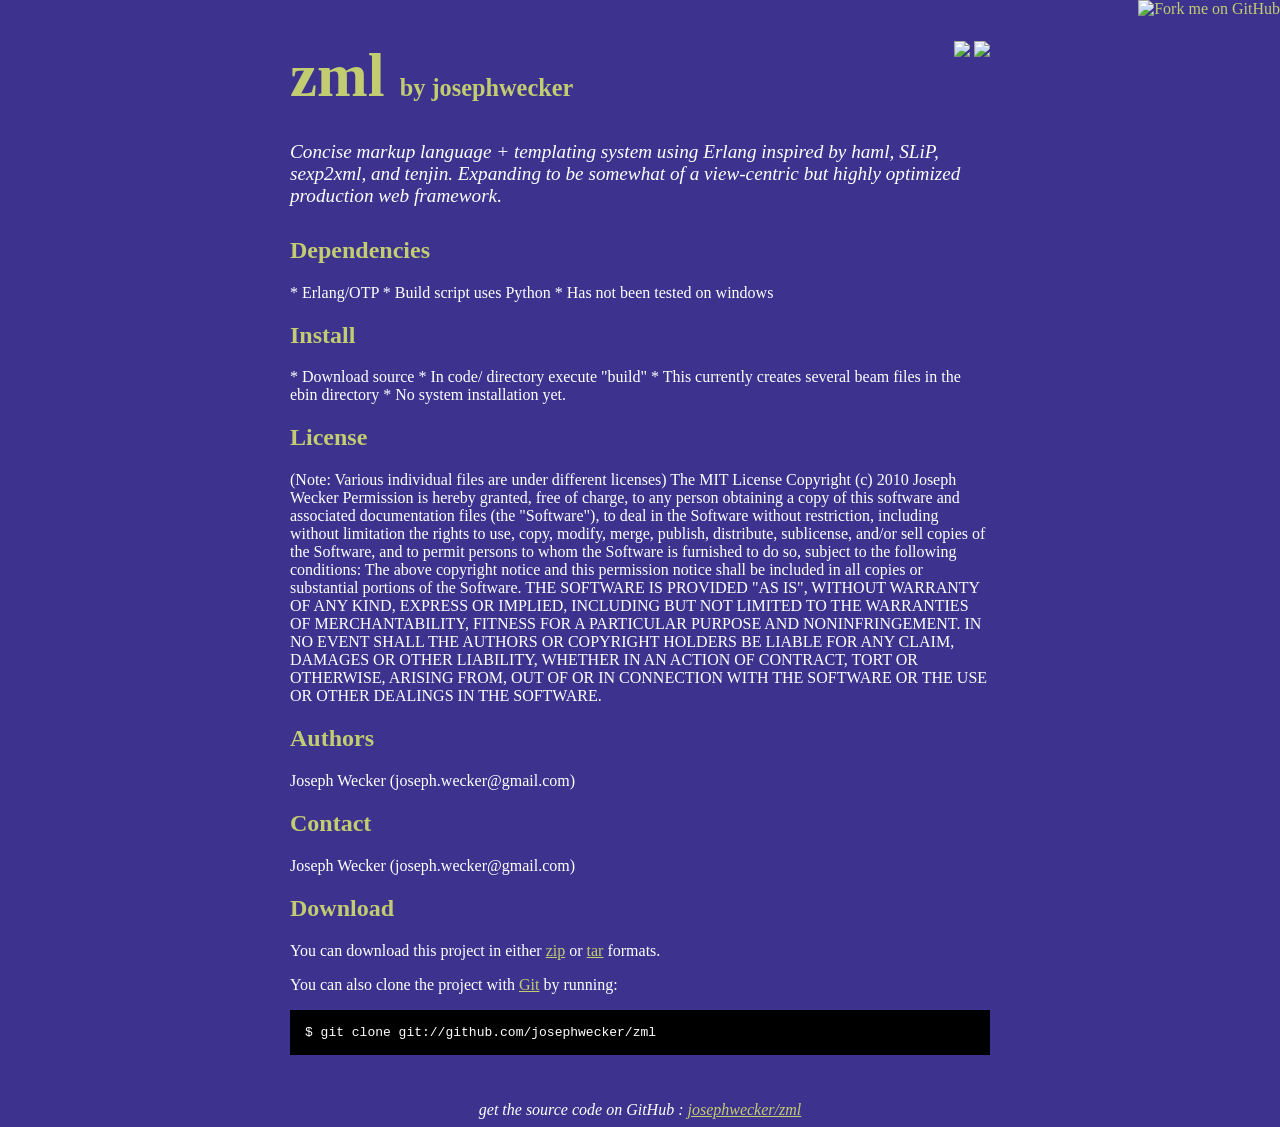
==== index.html @ f545b70f "github generated gh-pages branch" ====
<!DOCTYPE html PUBLIC "-//W3C//DTD XHTML 1.0 Strict//EN"
	"http://www.w3.org/TR/xhtml1/DTD/xhtml1-strict.dtd">

<html xmlns="http://www.w3.org/1999/xhtml" xml:lang="en" lang="en">
<head>
	<meta http-equiv="Content-Type" content="text/html; charset=utf-8"/>

	<title>josephwecker/zml @ GitHub</title>
	
	<style type="text/css">
		body {
  		margin-top: 1.0em;
  		background-color: #3d338e;
		  font-family: "Helvetica,Arial,FreeSans";
  		color: #ffffff;
    }
    #container {
      margin: 0 auto;
      width: 700px;
    }
		h1 { font-size: 3.8em; color: #c2cc71; margin-bottom: 3px; }
		h1 .small { font-size: 0.4em; }
		h1 a { text-decoration: none }
		h2 { font-size: 1.5em; color: #c2cc71; }
    h3 { text-align: center; color: #c2cc71; }
    a { color: #c2cc71; }
    .description { font-size: 1.2em; margin-bottom: 30px; margin-top: 30px; font-style: italic;}
    .download { float: right; }
		pre { background: #000; color: #fff; padding: 15px;}
    hr { border: 0; width: 80%; border-bottom: 1px solid #aaa}
    .footer { text-align:center; padding-top:30px; font-style: italic; }
	</style>
	
</head>

<body>
  <a href="http://github.com/josephwecker/zml"><img style="position: absolute; top: 0; right: 0; border: 0;" src="http://s3.amazonaws.com/github/ribbons/forkme_right_darkblue_121621.png" alt="Fork me on GitHub" /></a>

  <div id="container">

    <div class="download">
      <a href="http://github.com/josephwecker/zml/zipball/master">
        <img border="0" width="90" src="http://github.com/images/modules/download/zip.png"></a>
      <a href="http://github.com/josephwecker/zml/tarball/master">
        <img border="0" width="90" src="http://github.com/images/modules/download/tar.png"></a>
    </div>

    <h1><a href="http://github.com/josephwecker/zml">zml</a>
      <span class="small">by <a href="http://github.com/josephwecker">josephwecker</a></span></h1>

    <div class="description">
      Concise markup language + templating system using Erlang inspired by haml, SLiP, sexp2xml, and tenjin.  Expanding to be somewhat of a view-centric but highly optimized production web framework.
    </div>

    <h2>Dependencies</h2>
<p>* Erlang/OTP
* Build script uses Python
* Has not been tested on windows</p>
<h2>Install</h2>
<p>* Download source
* In code/ directory execute "build"
* This currently creates several beam files in the ebin directory
* No system installation yet.</p>
<h2>License</h2>
<p>(Note: Various individual files are under different licenses)

The MIT License

Copyright (c) 2010 Joseph Wecker

Permission is hereby granted, free of charge, to any person obtaining a copy
of this software and associated documentation files (the "Software"), to deal
in the Software without restriction, including without limitation the rights
to use, copy, modify, merge, publish, distribute, sublicense, and/or sell
copies of the Software, and to permit persons to whom the Software is
furnished to do so, subject to the following conditions:

The above copyright notice and this permission notice shall be included in
all copies or substantial portions of the Software.

THE SOFTWARE IS PROVIDED "AS IS", WITHOUT WARRANTY OF ANY KIND, EXPRESS OR
IMPLIED, INCLUDING BUT NOT LIMITED TO THE WARRANTIES OF MERCHANTABILITY,
FITNESS FOR A PARTICULAR PURPOSE AND NONINFRINGEMENT. IN NO EVENT SHALL THE
AUTHORS OR COPYRIGHT HOLDERS BE LIABLE FOR ANY CLAIM, DAMAGES OR OTHER
LIABILITY, WHETHER IN AN ACTION OF CONTRACT, TORT OR OTHERWISE, ARISING FROM,
OUT OF OR IN CONNECTION WITH THE SOFTWARE OR THE USE OR OTHER DEALINGS IN
THE SOFTWARE.</p>
<h2>Authors</h2>
<p>Joseph Wecker (joseph.wecker@gmail.com)</p>
<h2>Contact</h2>
<p>Joseph Wecker (joseph.wecker@gmail.com)<br/>      </p>


    <h2>Download</h2>
    <p>
      You can download this project in either
      <a href="http://github.com/josephwecker/zml/zipball/master">zip</a> or
      <a href="http://github.com/josephwecker/zml/tarball/master">tar</a> formats.
    </p>
    <p>You can also clone the project with <a href="http://git-scm.com">Git</a>
      by running:
      <pre>$ git clone git://github.com/josephwecker/zml</pre>
    </p>

    <div class="footer">
      get the source code on GitHub : <a href="http://github.com/josephwecker/zml">josephwecker/zml</a>
    </div>

  </div>

  
</body>
</html>
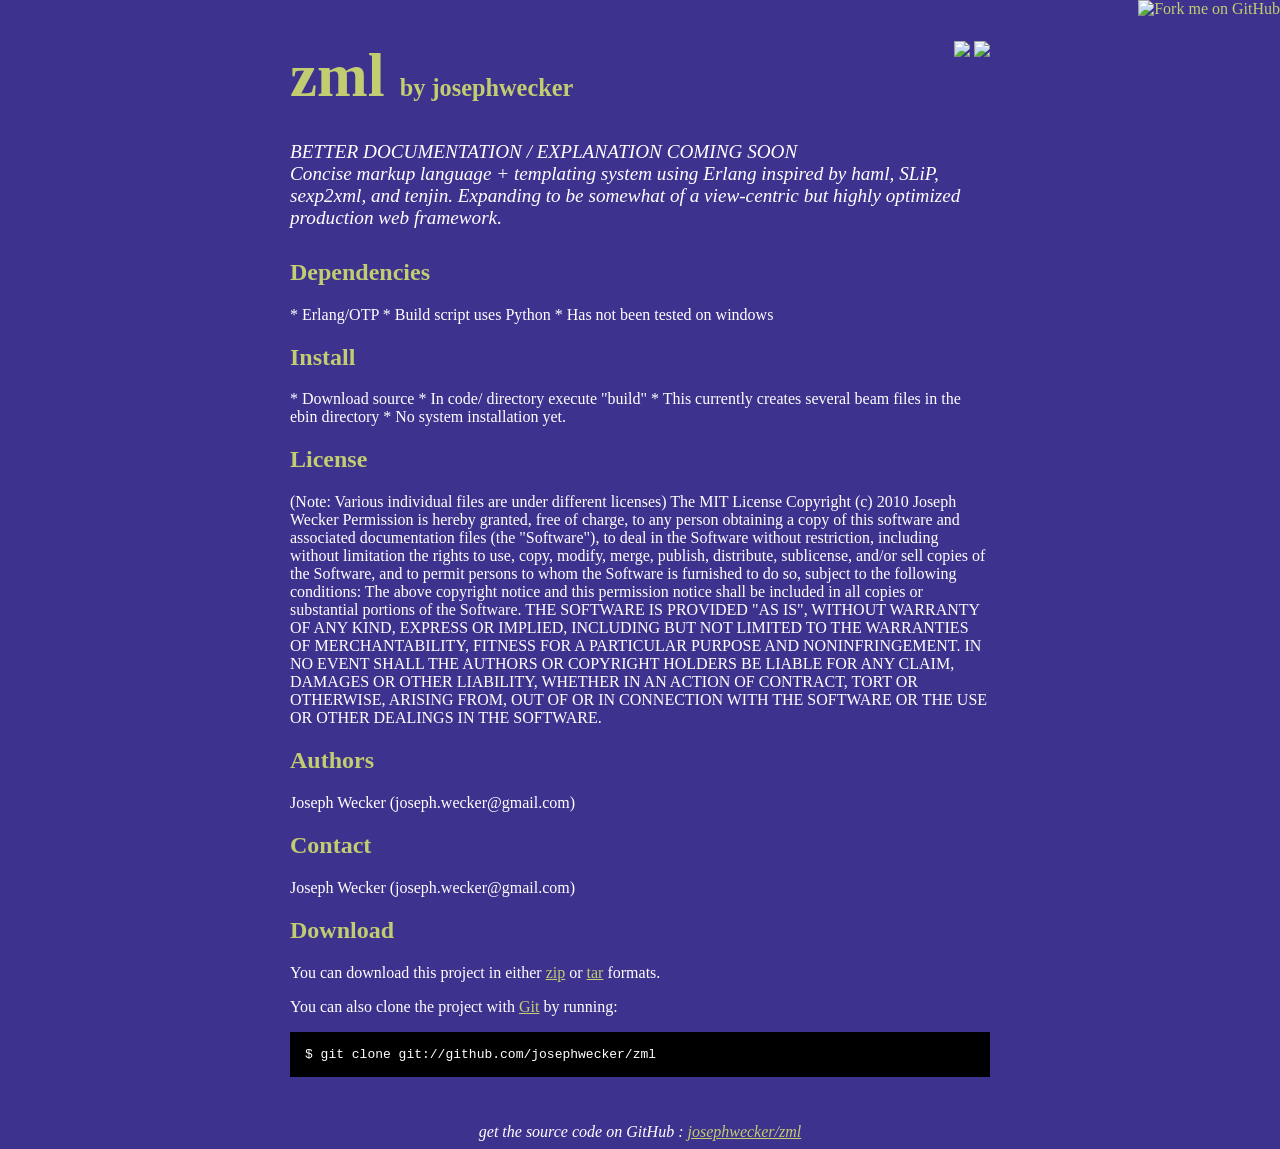
==== commit 6fb98d05: "Quick note about upcoming docs" ====
--- a/index.html
+++ b/index.html
@@ -1,6 +1,5 @@
 <!DOCTYPE html PUBLIC "-//W3C//DTD XHTML 1.0 Strict//EN"
 	"http://www.w3.org/TR/xhtml1/DTD/xhtml1-strict.dtd">
-
 <html xmlns="http://www.w3.org/1999/xhtml" xml:lang="en" lang="en">
 <head>
 	<meta http-equiv="Content-Type" content="text/html; charset=utf-8"/>
@@ -48,7 +47,8 @@
     <h1><a href="http://github.com/josephwecker/zml">zml</a>
       <span class="small">by <a href="http://github.com/josephwecker">josephwecker</a></span></h1>
 
-    <div class="description">
+  <div class="description">
+	  BETTER DOCUMENTATION / EXPLANATION COMING SOON<br />
       Concise markup language + templating system using Erlang inspired by haml, SLiP, sexp2xml, and tenjin.  Expanding to be somewhat of a view-centric but highly optimized production web framework.
     </div>
 
